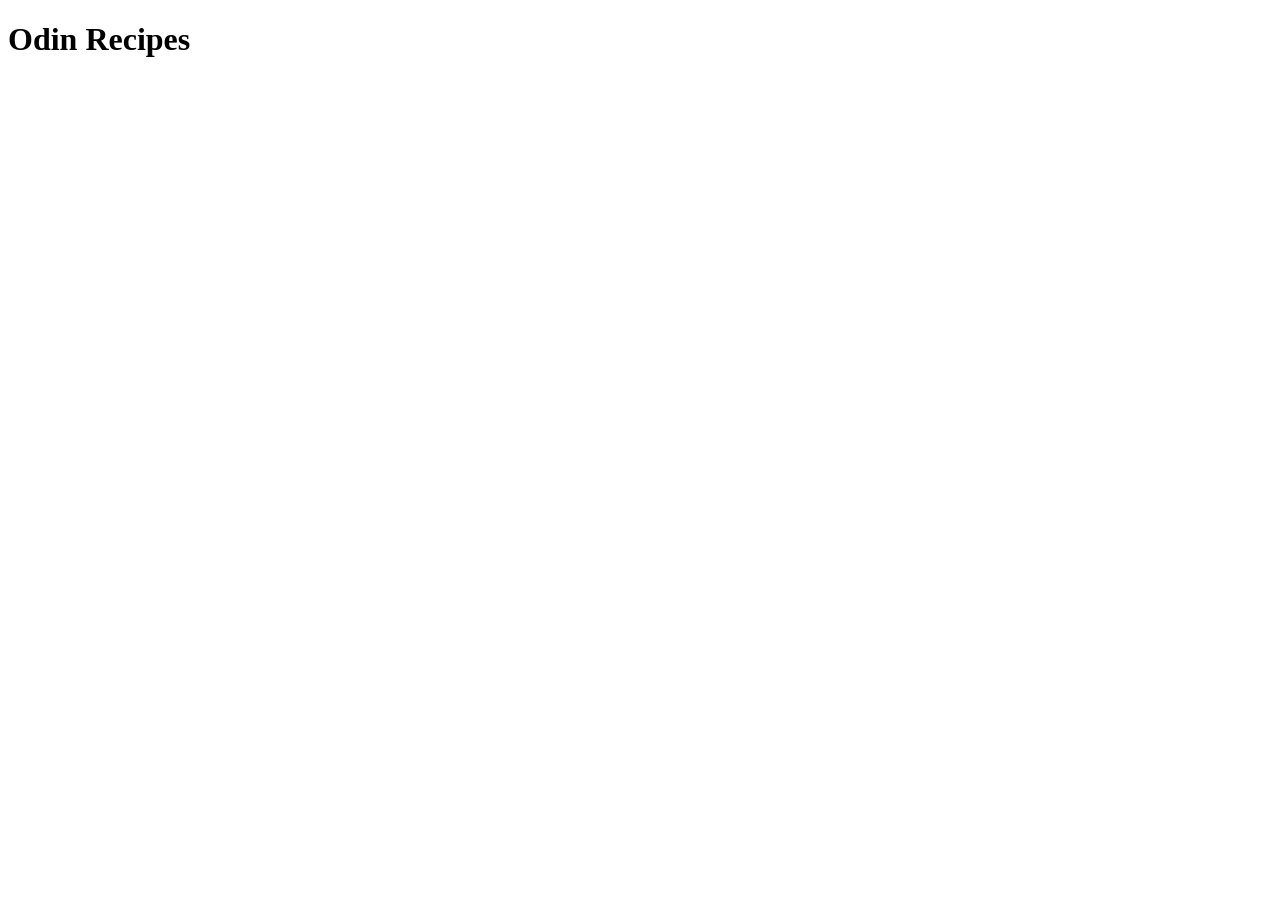
==== index.html @ 56c4e14c "Add index.html" ====
<!DOCTYPE html>
<html lang="en">
<head>
    <meta charset="UTF-8">
    <meta name="viewport" content="width=device-width, initial-scale=1.0">
    <title>Document</title>
</head>
<body>
    <h1>Odin Recipes</h1>
</body>
</html>
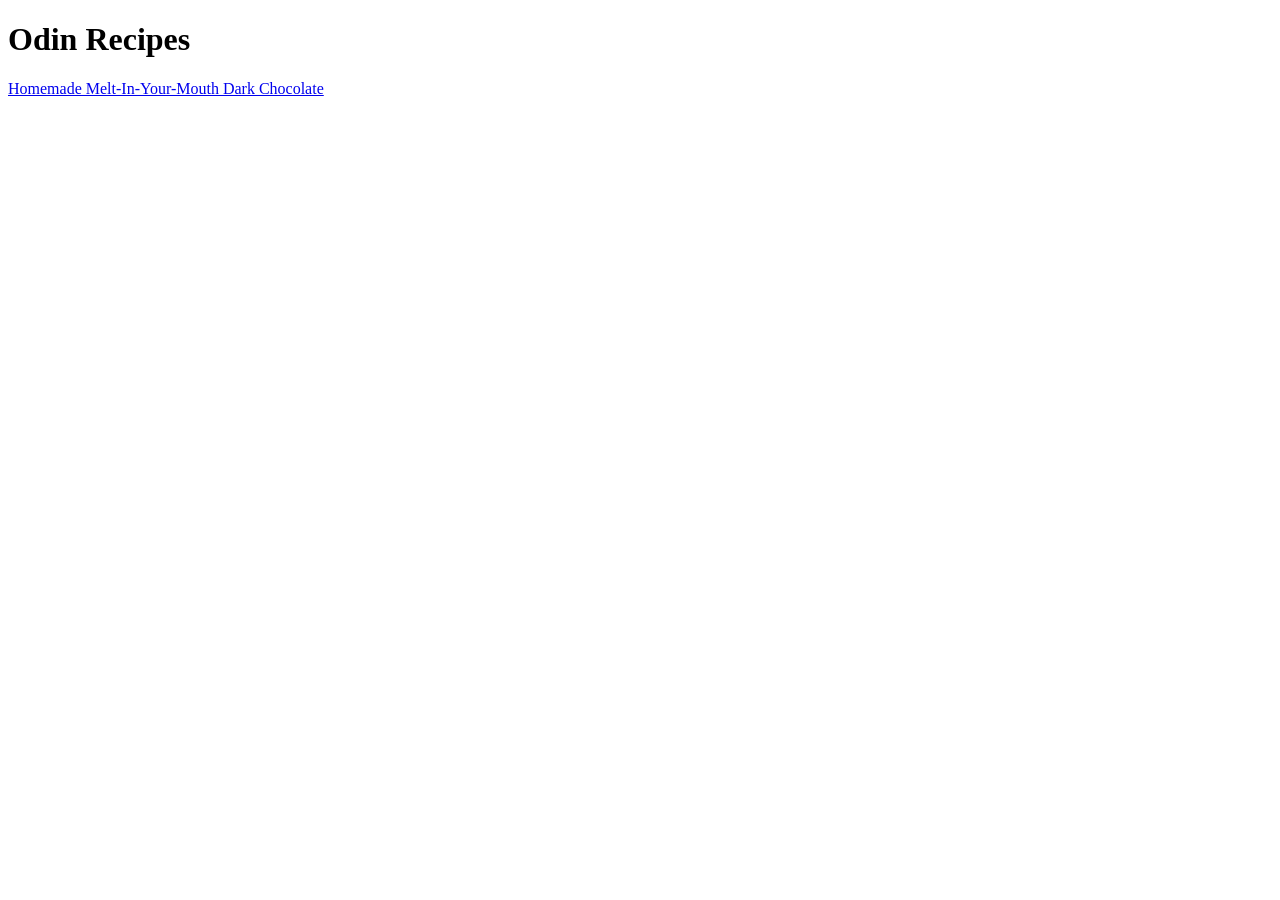
==== commit 57e1b364: "Add an image in assets/images and linked image to darkchocolate.html and Add a link to darkchocolate" ====
--- a/index.html
+++ b/index.html
@@ -3,9 +3,10 @@
 <head>
     <meta charset="UTF-8">
     <meta name="viewport" content="width=device-width, initial-scale=1.0">
-    <title>Document</title>
+    <title>Odin Recipes</title>
 </head>
 <body>
     <h1>Odin Recipes</h1>
+    <a href="recipes/darkchocolate.html">Homemade Melt-In-Your-Mouth Dark Chocolate</a>
 </body>
 </html>
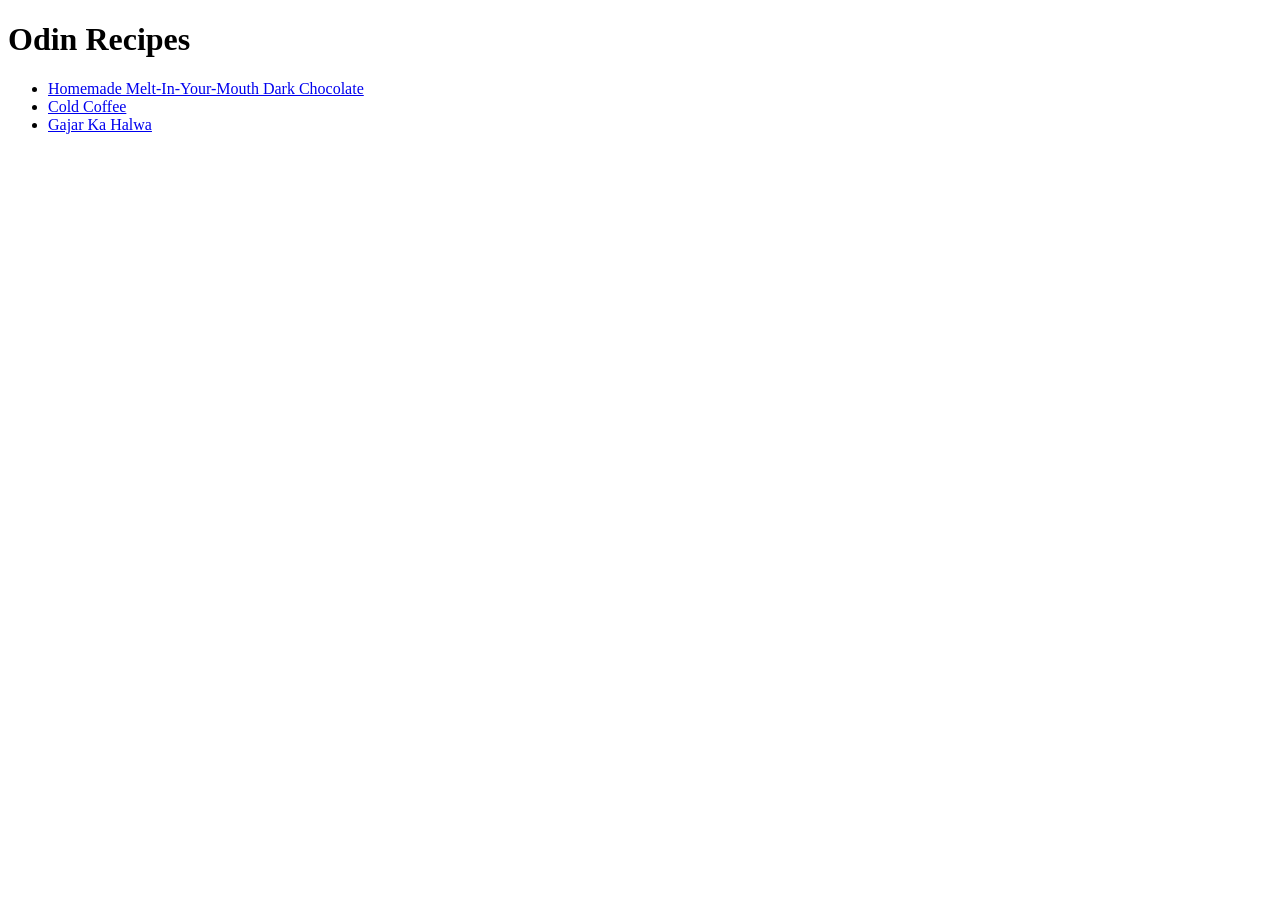
==== commit 8439f4bc: "Finish linking coldcoffe.html and gajarkahalwa.html in index.html" ====
--- a/index.html
+++ b/index.html
@@ -7,6 +7,11 @@
 </head>
 <body>
     <h1>Odin Recipes</h1>
-    <a href="recipes/darkchocolate.html">Homemade Melt-In-Your-Mouth Dark Chocolate</a>
+    <ul>
+       <li><a href="recipes/darkchocolate.html">Homemade Melt-In-Your-Mouth Dark Chocolate</a></li> 
+       <li><a href="recipes/coldcoffee.html">Cold Coffee</a></li>
+       <li><a href="recipes/gajarkahalwa.html">Gajar Ka Halwa</a></li>
+    </ul>
+    
 </body>
 </html>
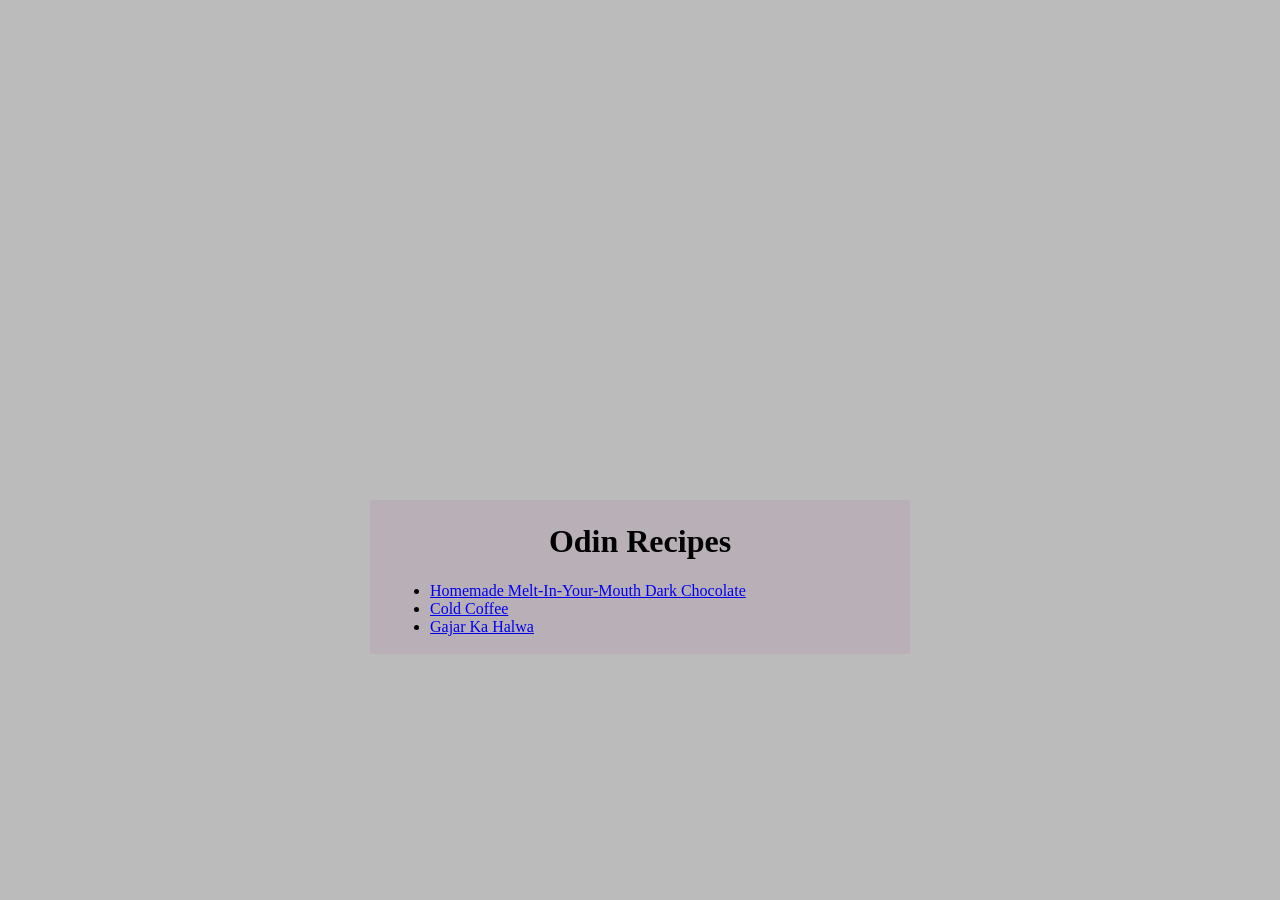
==== commit 44d04a72: "Finish restyling all recipes and index" ====
--- a/index.html
+++ b/index.html
@@ -4,14 +4,17 @@
     <meta charset="UTF-8">
     <meta name="viewport" content="width=device-width, initial-scale=1.0">
     <title>Odin Recipes</title>
+    <link rel="stylesheet" href="styles.css"
 </head>
+
 <body>
-    <h1>Odin Recipes</h1>
-    <ul>
-       <li><a href="recipes/darkchocolate.html">Homemade Melt-In-Your-Mouth Dark Chocolate</a></li> 
-       <li><a href="recipes/coldcoffee.html">Cold Coffee</a></li>
-       <li><a href="recipes/gajarkahalwa.html">Gajar Ka Halwa</a></li>
-    </ul>
-    
+    <div>
+        <h1>Odin Recipes</h1>
+        <ul>
+            <li><a href="recipes/darkchocolate.html">Homemade Melt-In-Your-Mouth Dark Chocolate</a></li> 
+            <li><a href="recipes/coldcoffee.html">Cold Coffee</a></li>
+            <li><a href="recipes/gajarkahalwa.html">Gajar Ka Halwa</a></li>
+        </ul>
+    </div>
 </body>
 </html>
--- a/styles.css
+++ b/styles.css
@@ -0,0 +1,16 @@
+body{
+    background-color: #00000044;
+}
+div{
+    text-align: center;
+    padding: 2px 20px;
+    margin-left: auto;
+    margin-right: auto;
+    width: 500px;
+    margin-top: 500px;
+    background-color: #a12e8813;
+}
+
+li{
+    text-align: left;
+}
